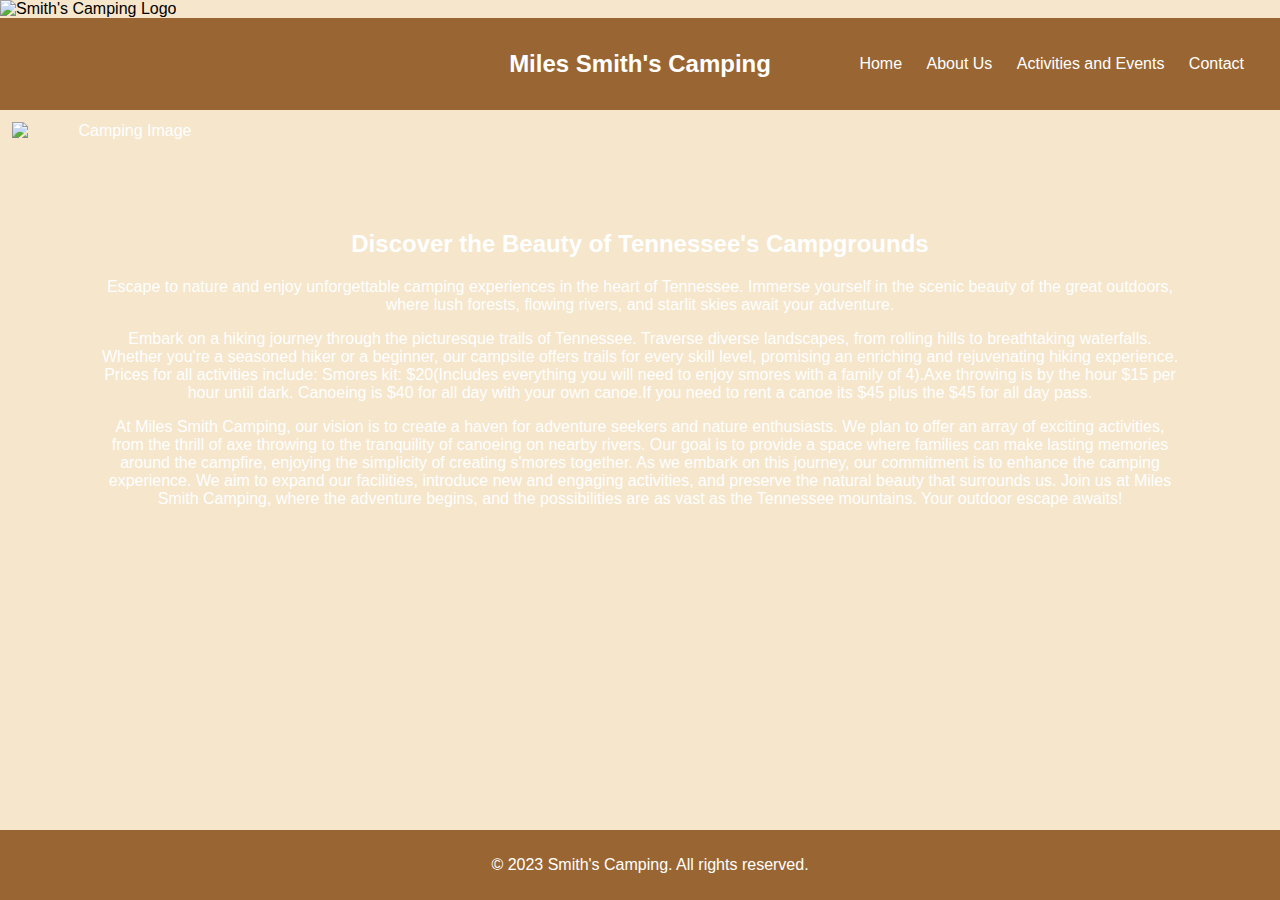
==== index.html @ 38927eca "Add files via upload" ====
<!DOCTYPE html>
<html lang="en">
<head>
    <meta charset="UTF-8">
    <meta name="viewport" content="width=device-width, initial-scale=1.0">
    <link rel="stylesheet" href="final.css">
    <title>Smith's Camping</title>
    <img src="logo copy.jpeg" alt="Smith's Camping Logo">
</head>
<body>

    <header>
        
        <h1>Miles Smith's Camping</h1>
        <nav>
            <ul>
                <li><a href="index.html">Home</a></li>
                <li><a href="about.html">About Us</a></li>
                <li><a href="activities.html">Activities and Events</a></li>
                <li><a href="contact.html">Contact</a></li>
            </ul>
        </nav>
    </header>

    <section id="hero">
        <img src="forest1.jpeg" alt="Camping Image" class="hero-image">
        <h2>Discover the Beauty of Tennessee's Campgrounds</h2>
        <p>Escape to nature and enjoy unforgettable camping experiences in the heart of Tennessee. Immerse yourself in the scenic beauty of the great outdoors, where lush forests, flowing rivers, and starlit skies await your adventure.</p>
        <p>Embark on a hiking journey through the picturesque trails of Tennessee. Traverse diverse landscapes, from rolling hills to breathtaking waterfalls. Whether you're a seasoned hiker or a beginner, our campsite offers trails for every skill level, promising an enriching and rejuvenating hiking experience.
            Prices for all activities include: Smores kit: $20(Includes everything you will need to enjoy smores with a family of 4).Axe throwing is by the hour $15 per hour until dark. Canoeing is $40 for all day with your own canoe.If you need to rent a canoe its $45 plus the $45 for all day pass.
            <p>At Miles Smith Camping, our vision is to create a haven for adventure seekers and nature enthusiasts. We plan to offer an array of exciting activities, from the thrill of axe throwing to the tranquility of canoeing on nearby rivers. Our goal is to provide a space where families can make lasting memories around the campfire, enjoying the simplicity of creating s'mores together.
                As we embark on this journey, our commitment is to enhance the camping experience. We aim to expand our facilities, introduce new and engaging activities, and preserve the natural beauty that surrounds us. Join us at Miles Smith Camping, where the adventure begins, and the possibilities are as vast as the Tennessee mountains. Your outdoor escape awaits!<p>
        </p>
    </section>

    <footer>
        <p>&copy; 2023 Smith's Camping. All rights reserved.</p>
    </footer>

</body>
</html>
---- final.css ----
body {
    font-family: 'Roboto', sans-serif;
    margin: 0;
    padding: 0;
    background-color: #f5e6cc; /* Light tan color */
}

header {
    background-color: #996633; /* Darker tan for the header */
    color: white;
    padding: 1em;
    text-align: center;
    position: relative;
}

h1, h2, h3 {
    font-size: 1.5em; /* Increase font size for all headers */
}

nav {
    position: absolute;
    top: 50%;
    right: 1em;
    transform: translateY(-50%);
}

nav ul {
    list-style: none;
    padding: 0;
}

nav li {
    display: inline;
    margin-right: 20px;
}

nav a {
    text-decoration: none;
    color: white;
}

#hero {
    background-image: url('camping.jpg'); /* Add your image path here */
    background-size: cover;
    color: white;
    text-align: center;
    padding: 100px;
    position: relative;
}

#hero img {
    position: absolute;
    top: 12px;
    left: 12px;
    width: 230px; /* Adjust the width as needed */
    height: auto; /* Maintain aspect ratio */
}

footer {
    background-color: #996633; /* Darker tan for the footer */
    color: white;
    text-align: center;
    padding: 10px;
    position: fixed;
    bottom: 0;
    width: 100%;
}
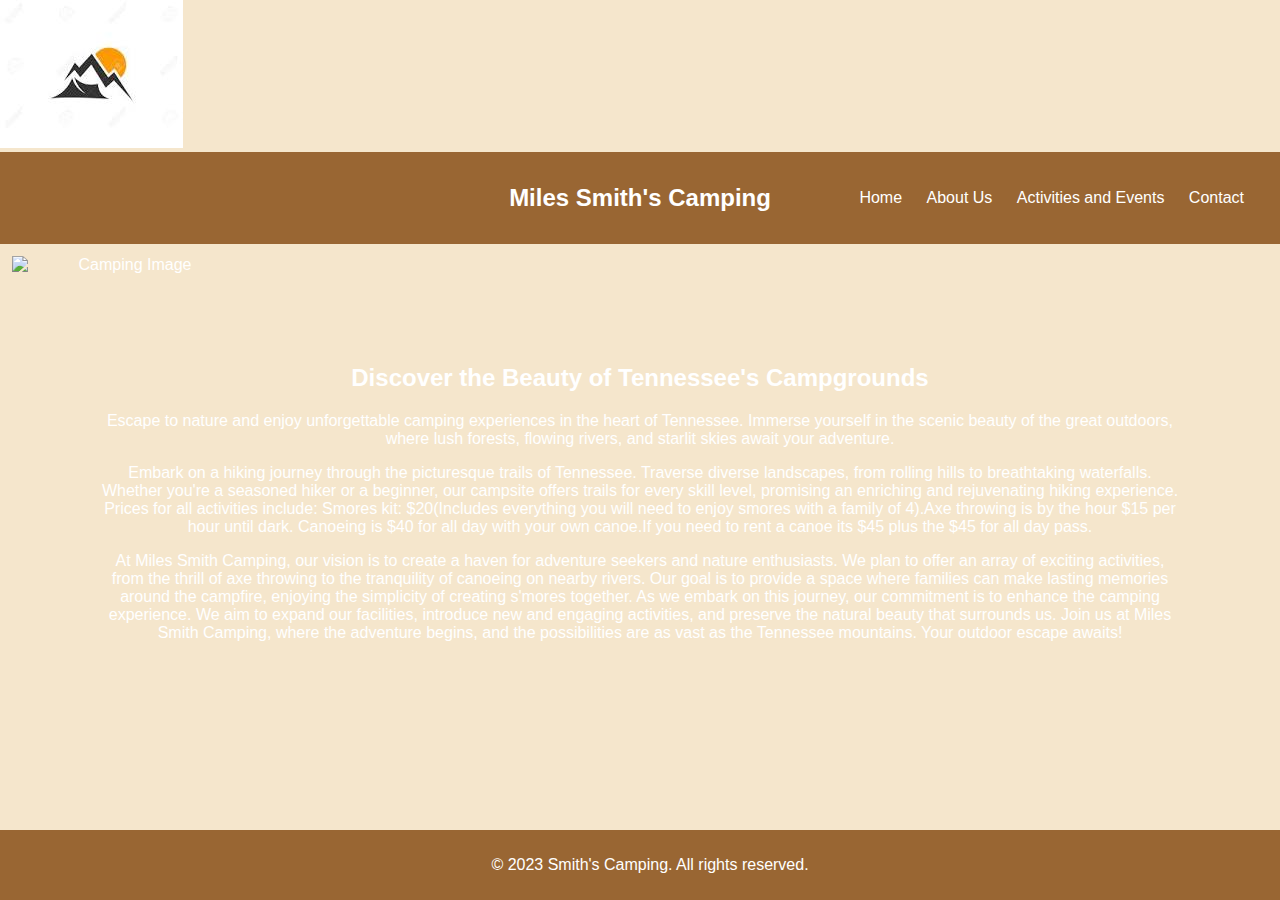
==== commit 76bc5cca: "Update index.html" ====
--- a/index.html
+++ b/index.html
@@ -5,7 +5,7 @@
     <meta name="viewport" content="width=device-width, initial-scale=1.0">
     <link rel="stylesheet" href="final.css">
     <title>Smith's Camping</title>
-    <img src="logo copy.jpeg" alt="Smith's Camping Logo">
+    <img src="logo copy 2.jpeg" alt="Smith's Camping Logo">
 </head>
 <body>
 
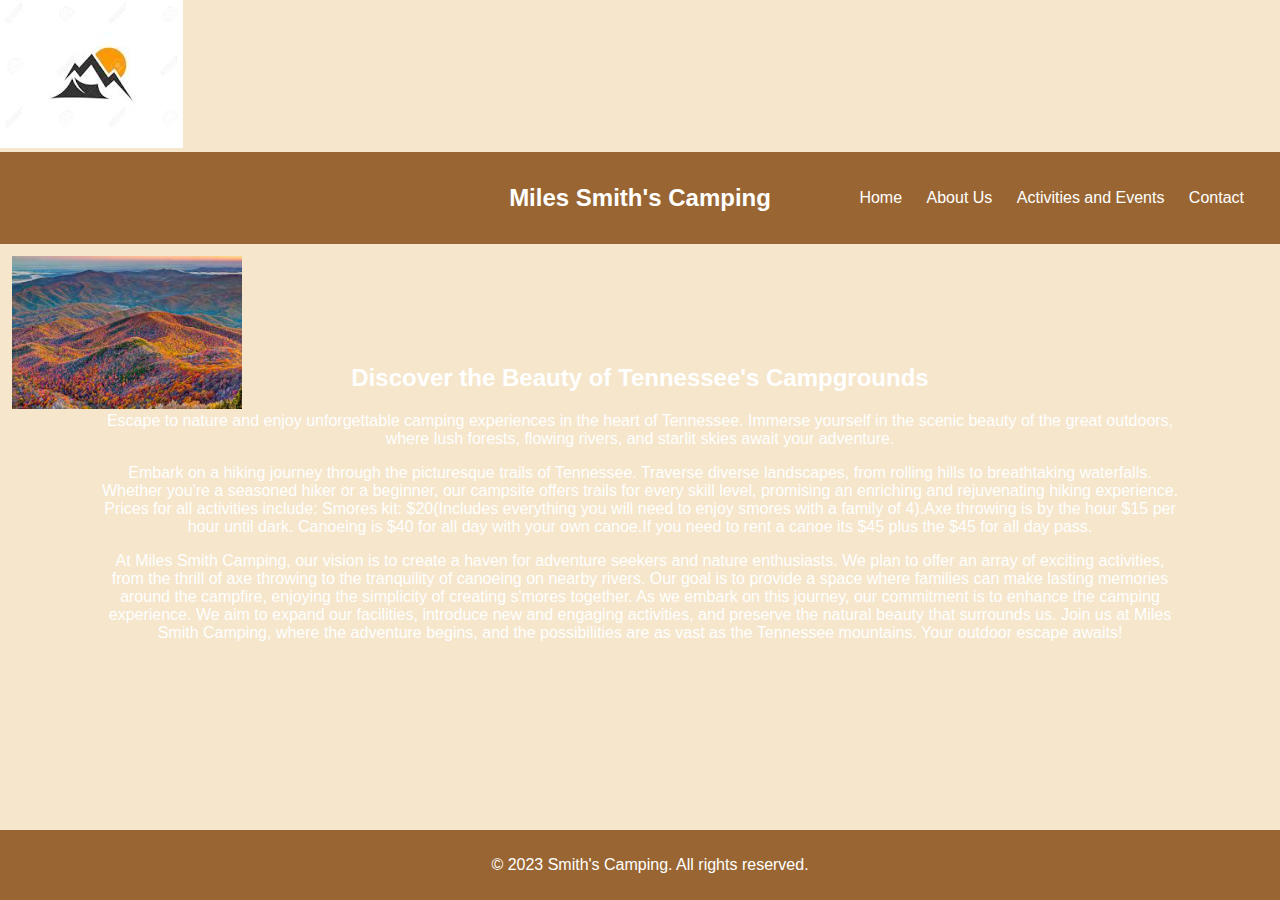
==== commit d37b4819: "Update index.html" ====
--- a/index.html
+++ b/index.html
@@ -23,7 +23,7 @@
     </header>
 
     <section id="hero">
-        <img src="forest1.jpeg" alt="Camping Image" class="hero-image">
+        <img src="forest1 copy.jpeg" alt="Camping Image" class="hero-image">
         <h2>Discover the Beauty of Tennessee's Campgrounds</h2>
         <p>Escape to nature and enjoy unforgettable camping experiences in the heart of Tennessee. Immerse yourself in the scenic beauty of the great outdoors, where lush forests, flowing rivers, and starlit skies await your adventure.</p>
         <p>Embark on a hiking journey through the picturesque trails of Tennessee. Traverse diverse landscapes, from rolling hills to breathtaking waterfalls. Whether you're a seasoned hiker or a beginner, our campsite offers trails for every skill level, promising an enriching and rejuvenating hiking experience.
